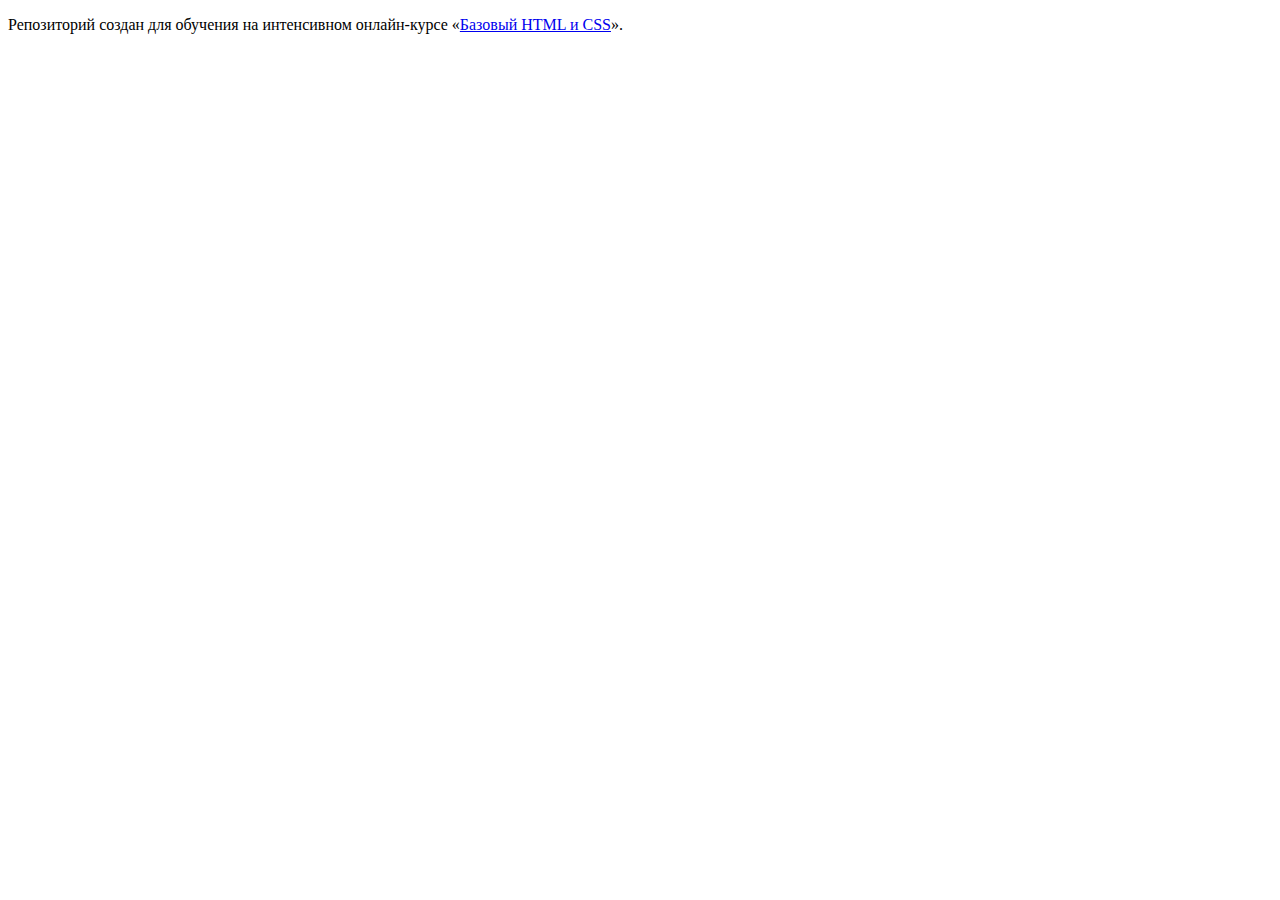
==== master/index.html @ 4f305fe3 ":heavy_check_mark: Сборка #master" ====
<!DOCTYPE html>
<html lang="ru">
  <head>
    <meta charset="utf-8">
    <title>HTML Academy: Седона</title>
    <base href="https://htmlacademy-htmlcss.github.io/113967-sedona/master/">
</head>
  <body>

    <p>Репозиторий создан для обучения на интенсивном онлайн‑курсе «<a href="https://htmlacademy.ru/intensive/htmlcss">Базовый HTML и CSS</a>».</p>

  </body>
</html>
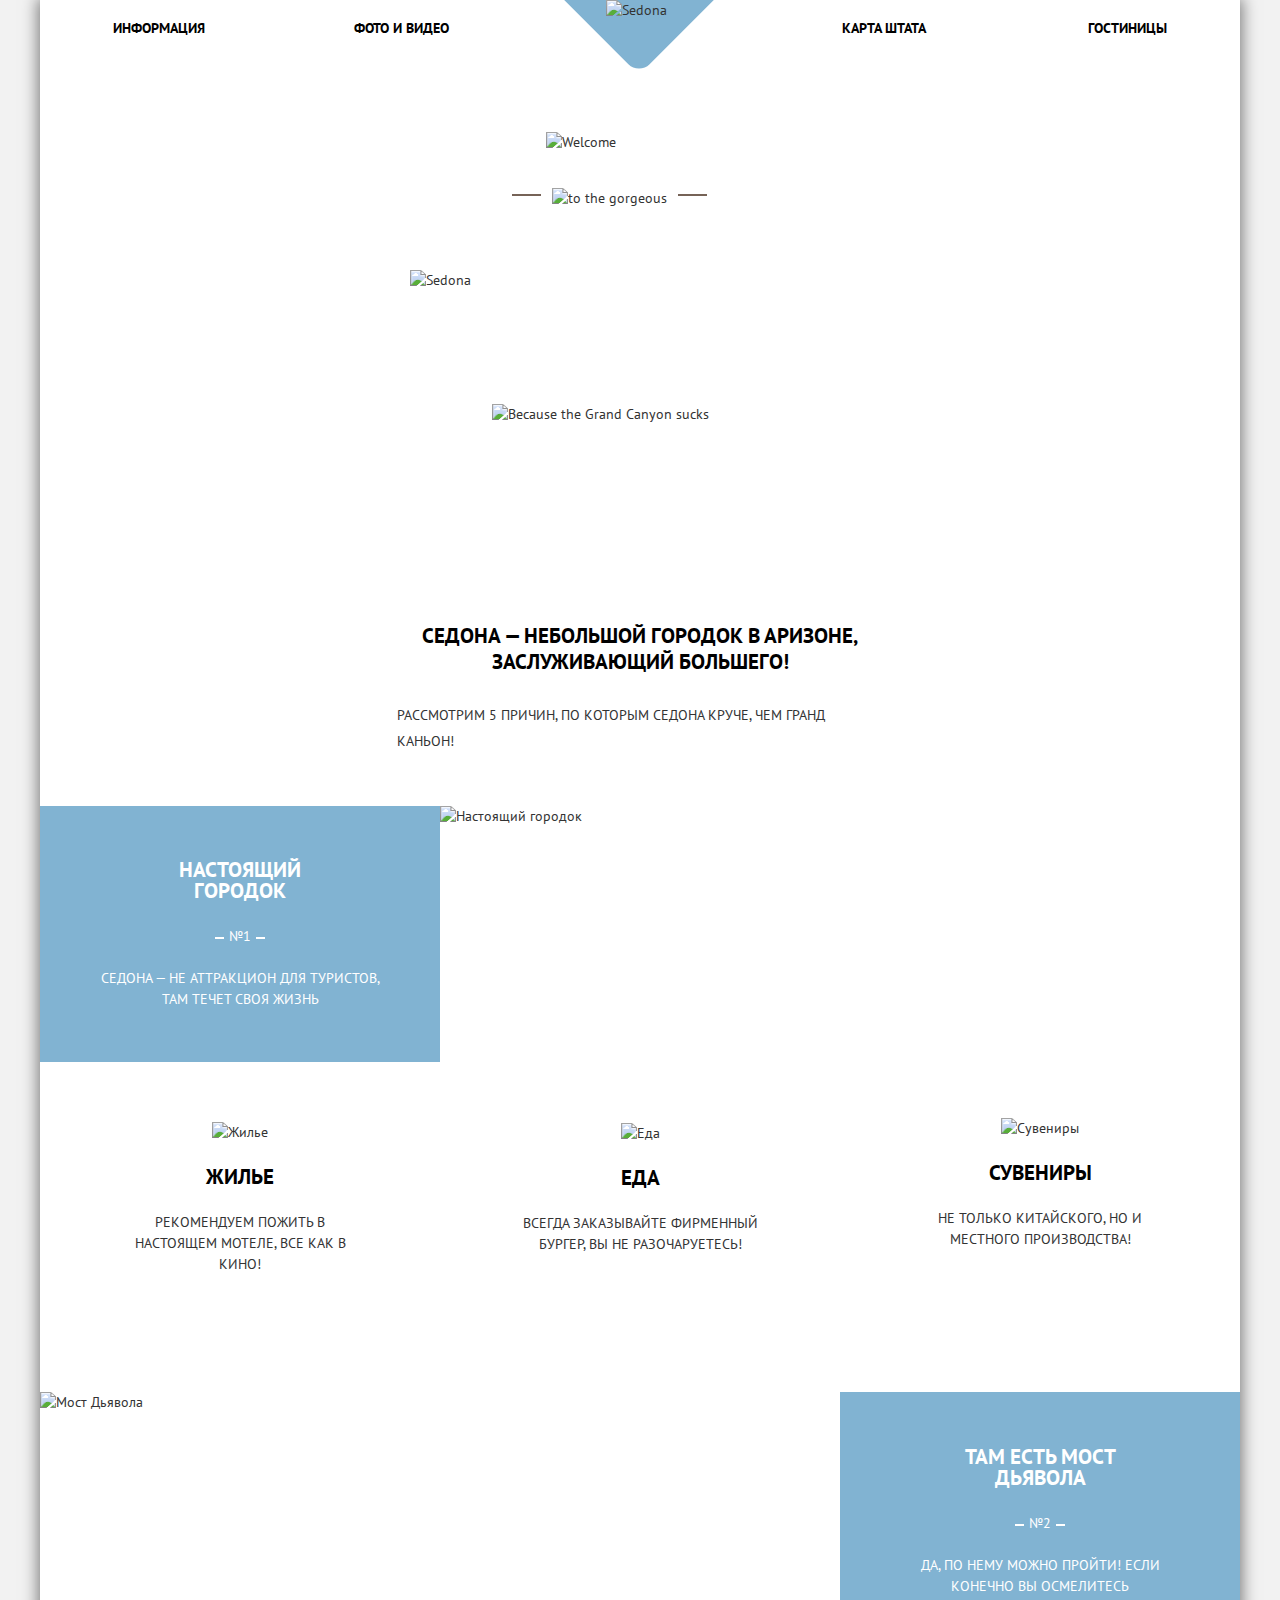
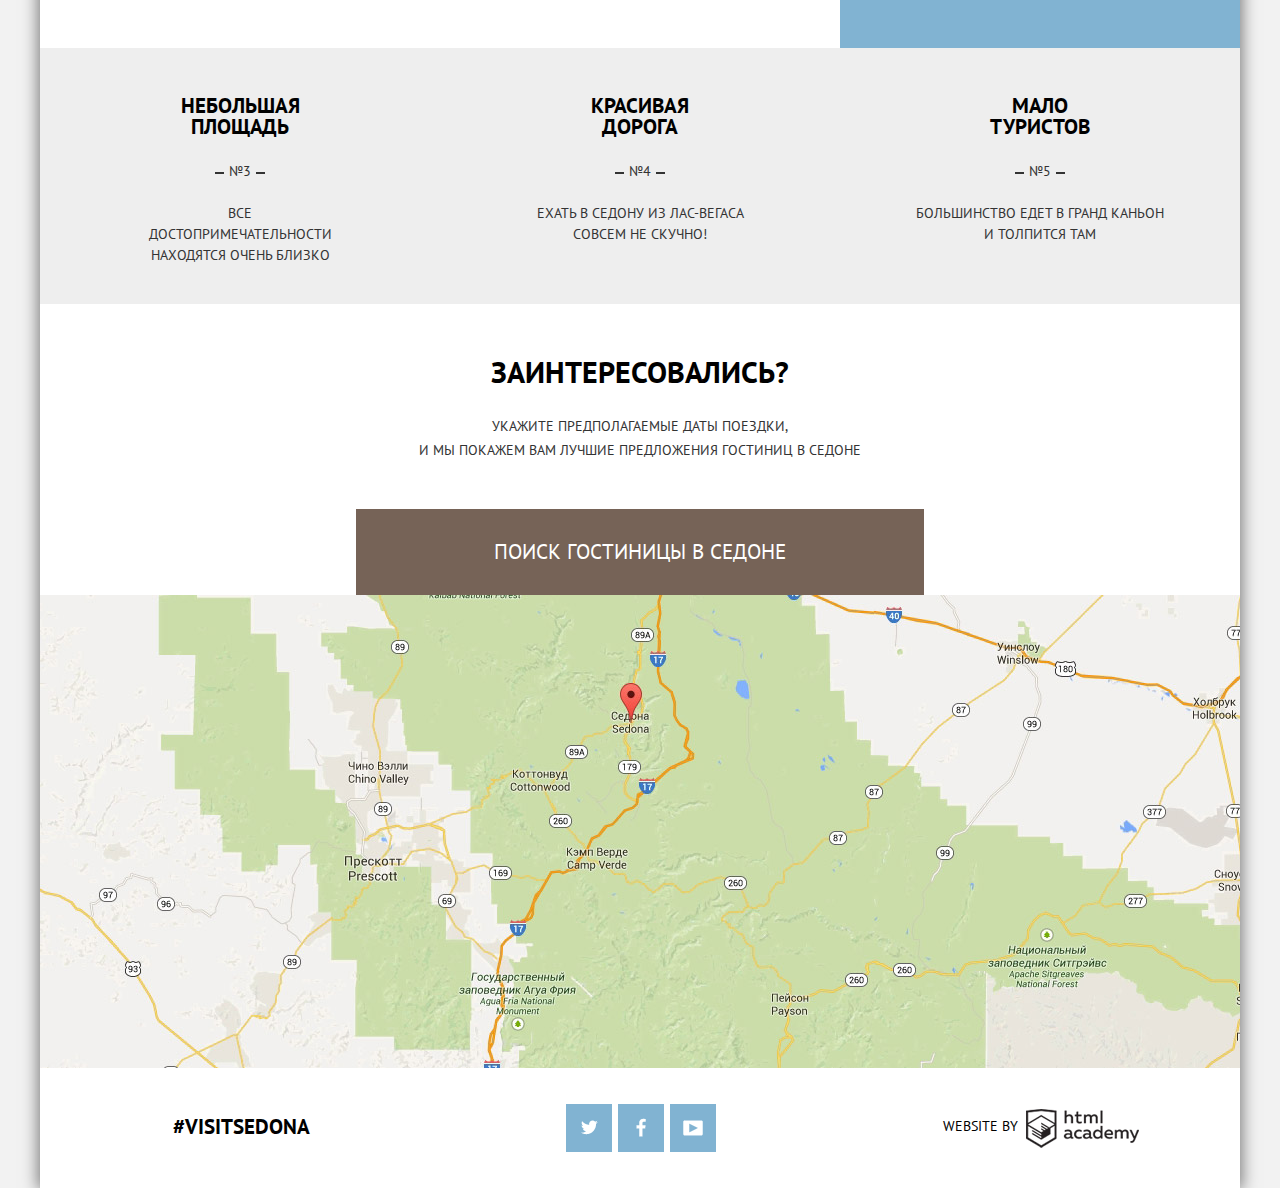
==== commit 9503d313: ":heavy_check_mark: Сборка #master" ====
--- a/master/index.html
+++ b/master/index.html
@@ -1,13 +1,312 @@
 <!DOCTYPE html>
 <html lang="ru">
-  <head>
-    <meta charset="utf-8">
-    <title>HTML Academy: Седона</title>
-    <base href="https://htmlacademy-htmlcss.github.io/113967-sedona/master/">
+	<head>
+		<meta charset="UTF-8">
+		
+		<title>Sedona</title>
+		
+		<link rel="stylesheet" type="text/css" href="css/normalize.css">
+		
+		<link href="https://fonts.googleapis.com/css?family=PT+Sans:400,400italic,700,700italic&subset=latin,cyrillic" rel="stylesheet" type="text/css">
+		
+		<link rel="stylesheet" href="css/style.min.css">
+	  <base href="https://htmlacademy-htmlcss.github.io/113967-sedona/master/">
 </head>
-  <body>
-
-    <p>Репозиторий создан для обучения на интенсивном онлайн‑курсе «<a href="https://htmlacademy.ru/intensive/htmlcss">Базовый HTML и CSS</a>».</p>
-
-  </body>
-</html>
+
+	<body class="index">
+		<div class="wrapper">
+			<header class="main-header">
+				<nav class="main-menu">
+					<ul class="main-menu__navigation main-menu__navigation-left">
+						<li class="main-menu__items">
+							<a href="#" class="main-menu__links">Информация</a>
+						</li>
+
+						<li class="main-menu__items">
+							<a href="#" class="main-menu__links">Фото и видео</a>
+						</li>
+					</ul>	
+					
+					<ul class="main-menu__navigation main-menu__navigation-right">		
+						<li class="main-menu__items">
+							<a href="#" class="main-menu__links">Карта штата</a>
+						</li>
+
+						<li class="main-menu__items">
+							<a href="#" class="main-menu__links">Гостиницы</a>
+						</li>
+					</ul>
+				</nav>
+
+				<figure class="logo">
+					<img src="img/logo.png" alt="Sedona" width="67" height="56">
+				</figure>
+			</header>
+
+			<main>
+				<figure class="intro">
+					<figure class="intro__txt1">
+						<img src="img/welcome.png" alt="Welcome" width="188" height="45">
+					</figure>
+					
+					<figure class="intro__txt2">
+						<img src="img/to-the-gorgeous.png" alt="to the gorgeous" width="176" height="30">
+					</figure>
+					
+					<figure class="intro__txt3">
+						<img src="img/sedona.png" alt="Sedona" width="458" height="78">
+					</figure>
+					
+					<figure class="intro__txt4">
+						<img src="img/because.png" alt="Because the Grand Canyon sucks" width="296" height="80">
+					</figure>
+															
+					<img src="img/sedona-background.jpg" alt="Sedona" width="1200" height="773" class="intro__background">
+					
+					<!--Маска фонового изображения-->
+					<div class="decorations decorations-top decorations-top1"></div>
+
+					<div class="decorations decorations-top decorations-top2"></div>
+
+					<div class="decorations decorations-bottom decorations-bottom1"></div>
+
+					<div class="decorations decorations-bottom decorations-bottom2"></div>
+				</figure>
+
+				<section class="content">
+					<div class="content__title">
+						<h2>
+							Седона — небольшой городок в Аризоне, заслуживающий большего!
+						</h2>
+
+						<p>
+							Рассмотрим 5 причин, по которым Седона круче, чем гранд каньон!
+						</p>
+					</div>
+
+					<div class="previews">
+						<div class="previews__about about-town">
+							<h3>
+								Настоящий городок
+							</h3>
+
+							<div class="previews__sign sign-about">
+								№1
+							</div>
+
+							<p>
+								Седона — не аттракцион для туристов, там течет своя жизнь
+							</p>
+						</div>
+
+						<figure class="previews__preview town">
+							<img src="img/town.jpg" alt="Настоящий городок" width="800" height="256">
+						</figure>
+					</div>
+
+					<div class="advices">
+						<div class="advice housing">
+							<figure class="advice__logo litle-home">
+								<img src="img/litle-home.png" width="75" height="72" alt="Жилье">
+							</figure>
+
+							<h2>
+								Жилье
+							</h2>
+
+							<p>
+								Рекомендуем пожить в настоящем мотеле, все как в кино!
+							</p>
+						</div>
+
+						<div class="advice food">
+							<figure class="advice__logo burger">
+								<img src="img/burger.png" alt="Еда" width="74" height="70">
+							</figure>
+
+							<h2>
+								Еда
+							</h2>
+
+							<p>
+								Всегда заказывайте фирменный бургер, Вы не разочаруетесь!
+							</p>
+						</div>		
+
+						<div class="advice souvenirs">
+							<figure class="advice__logo souvenir">
+								<img src="img/souvenirs.png" alt="Сувениры" width="64" height="76">
+							</figure>
+
+							<h2>
+								Сувениры
+							</h2>
+
+							<p>
+								Не только китайского, но и местного производства!
+							</p>
+						</div>		
+					</div>
+
+					<div class="previews">
+						<figure class="previews__preview bridge">
+							<img src="img/bridge.jpg" alt="Мост Дьявола" width="800" height="256">
+						</figure>
+
+						<div class="previews__about about-bridge">
+							<h3>
+								Там есть Мост Дьявола
+							</h3>
+
+							<div class="previews__sign sign-about">
+								№2
+							</div>
+
+							<p>
+								Да, по нему можно пройти! Если конечно вы осмелитесь
+							</p>
+						</div>
+					</div>
+
+					<div class="differences">
+						<div class="difference area">
+							<h2>
+								Небольшая площадь
+							</h2>
+
+							<div class="difference__sign sign-about">
+								№3
+							</div>
+
+							<p>
+								Все достопримечательности находятся очень близко
+							</p>
+						</div>
+
+						<div class="difference road">
+							<h2>
+								Красивая дорога
+							</h2>
+
+							<div class="difference__sign sign-about">
+								№4
+							</div>
+
+							<p>
+								Ехать в Седону из Лас-Вегаса совсем не скучно!
+							</p>
+						</div>
+
+						<div class="difference tourists">
+							<h2>
+								Мало туристов
+							</h2>
+
+							<div class="difference__sign sign-about">
+								№5
+							</div>
+
+							<p>
+								Большинство едет в гранд каньон и толпится там
+							</p>
+						</div>
+					</div>
+				</section>
+
+				<section class="interest">
+					<h1>
+						Заинтересовались?
+					</h1>
+
+					<p>
+						Укажите предполагаемые даты поездки,<br> и мы покажем вам лучшие предложения гостиниц в седоне
+					</p>
+
+					<div class="hotel">
+						<a href="#" class="hotel__search btn-brown">
+							Поиск гостиницы в Седоне
+						</a>
+
+						<form action="#" method="post" class="hotel__form">
+							<div class="input-container">
+								<label for="date-enter" class="label-input label-enter">Дата заезда:</label>
+
+								<input type="text" name="date-enter" id="date-enter" class="date date-enter" placeholder="24 апреля 2016">
+								
+								<button type="button" name="calendar" class="date-calendar"></button>
+							</div>
+
+							<div class="input-container">
+								<label for="date-out" class="label-input label-out">Дата выезда:</label>
+
+								<input type="text" name="date-out" id="date-out" class="date date-out" placeholder="4 июля 2016">
+								
+								<button type="button" name="calendar" class="date-calendar"></button>
+							</div>
+
+							<div class="input-container input-seats">
+								<label for="adults" class="label-input label-seats label-adults">Взрослые:</label>
+							
+								<button type="button" name="btn-minus__adults" class="hotel__btn minus">-</button>
+
+								<input type="text" name="adults" id="adults" class="seats adults" value="2">
+
+								<button type="button" name="btn-plus__adults" class="hotel__btn plus">+</button>	
+							</div>
+
+							<div class="input-container input-seats">
+								<label for="children" class="label-input label-seats label-children">Дети:</label>
+							
+								<button type="button" name="btn-minus__children" class="hotel__btn minus">-</button>
+
+								<input type="text" name="children" id="children" class="seats children" value="0">
+
+								<button type="button" name="btn-plus__children" class="hotel__btn plus">+</button>	
+							</div>
+
+							<button type="submit" name="hotel-btn" id="hotel-btn" class="hotel__btn-sub btn btn-blue">Найти</button>
+						</form>
+					</div>
+				</section>
+			</main>
+
+			<iframe class="map" src="https://www.google.com/maps/embed?pb=!1m18!1m12!1m3!1d52383.84584638102!2d-111.82320745862033!3d34.85646941367966!2m3!1f0!2f0!3f0!3m2!1i1024!2i768!4f13.1!3m3!1m2!1s0x872da132f942b00d%3A0x5548c523fa6c8efd!2z0KHQtdC00L7QvdCwLCDQkNGA0LjQt9C-0L3QsCA4NjMzNiwg0KHQqNCQ!5e0!3m2!1sru!2sru!4v1468255187045" width="1200" height="473" style="border:0" allowfullscreen></iframe>
+
+			<footer class="main-footer">
+				<section class="hashtag">
+					<h2>
+						<a href="#" class="hashtag__link">
+							#visitsedona
+						</a>
+					</h2>
+				</section>
+
+				<section class="social">
+					<ul class="social__navigation">
+						<li class="social__items">
+							<a href="#" class="social__links twitter btn-blue">Twitter</a>
+						</li>
+
+						<li class="social__items">
+							<a href="#" class="social__links facebook btn-blue">Facebook</a>
+						</li>
+
+						<li class="social__items">
+							<a href="#" class="social__links youtube btn-blue">Youtube</a>
+						</li>
+					</ul>
+				</section>	
+
+				<section class="copyright">
+					<div class="copyright__developer">
+						Website by <span class="htmla">Html Academy</span>
+					</div>
+					
+					<a href="#" class="developer"></a>
+				</section>					
+			</footer>
+		</div>	
+		
+		<script src="js/script.min.js"></script>
+	</body>
+</html>--- a/master/css/style.min.css
+++ b/master/css/style.min.css
@@ -0,0 +1 @@
+.clearfix{content:'';display:table;clear:both}body{font-size:14px;line-height:21px;color:#333;font-weight:400;font-family:"PT Sans",Arial,sans-serif;text-transform:none;width:100%;margin:0;padding:0;background:#f2f2f2}.wrapper{width:1200px;margin:0 auto;padding:0;background:#fff;overflow:hidden;box-shadow:0 0 15px 2px rgba(0,0,0,.5)}h1{font-size:30px;line-height:24px;color:#000;font-weight:700;font-family:"PT Sans",Arial,sans-serif;text-transform:uppercase;margin:0;padding:0}h2{font-size:21px;line-height:21px;color:#000;font-weight:700;font-family:"PT Sans",Arial,sans-serif;text-transform:uppercase;margin:0;padding:0}h3{font-size:21px;line-height:21px;color:#fff;font-weight:700;font-family:"PT Sans",Arial,sans-serif;text-transform:uppercase;margin:0;padding:0}figure,p{margin:0;padding:0}img{max-width:100%;height:auto}::-webkit-input-placeholder{text-transform:uppercase;color:#000;opacity:1}::-moz-placeholder{text-transform:uppercase;color:#000;opacity:1}:-moz-placeholder{text-transform:uppercase;color:#000;opacity:1}:-ms-input-placeholder{text-transform:uppercase;color:#000;opacity:1}.btn-blue{color:#fff;text-transform:uppercase;text-decoration:none;background:#81b3d2;cursor:pointer}.btn-blue:hover{background:#669ec0}.btn-blue:active{background:#5496bd;filter:brightness(80%);-webkit-filter:brightness(80%);-moz-filter:brightness(80%);-o-filter:brightness(80%);-ms-filter:brightness(80%)}.btn-brown{color:#fff;text-transform:uppercase;text-decoration:none;background:#766357;cursor:pointer}.btn-brown:hover{background:#604e43}.btn-brown:active{background:#604e43;filter:brightness(85%);-webkit-filter:brightness(85%);-moz-filter:brightness(85%);-o-filter:brightness(85%);-ms-filter:brightness(85%)}.main-header{position:relative;padding:0 73px;background:#fff}.main-menu::after{content:'';display:table;clear:both}.main-menu__navigation{margin:0;padding:0;list-style:none;font-size:0}.main-menu__navigation-left{float:left}.main-menu__navigation-right{float:right}.main-menu__items{font-size:14px;line-height:26px;color:0;font-weight:700;font-family:"PT Sans",Arial,sans-serif;text-transform:uppercase;margin:0;display:inline-block;vertical-align:top;width:128px;padding:15px 0}.main-menu__navigation-left .main-menu__items{margin-right:113px}.main-menu__navigation-right .main-menu__items{text-align:right;margin-left:113px}.main-menu__links{color:#000;text-decoration:none}.main-menu__links:hover{color:#81b3d2}.main-menu__links:active{color:#b2b2b2}.main-menu__links--active{color:#9b8d84}.main-menu__links--active:hover{color:#604e43}.main-menu__links--active:active{color:#e6e3e1}.logo{position:absolute;top:0;left:566px;z-index:2}.logo::before{content:'';position:absolute;top:-58px;left:-22px;width:110px;height:110px;-webkit-transform:rotate(45deg);transform:rotate(45deg);background:#81b3d2;border-radius:15px 0;z-index:-1}.intro{width:100%;height:530px;position:relative;margin-bottom:37px;overflow:hidden;z-index:1}.intro__txt1{position:absolute;top:76px;left:506px}.intro__txt2{position:absolute;padding:0 40px;top:132px;left:472px}.intro__txt2::after,.intro__txt2::before{content:'';position:absolute;top:30%;width:29px;height:2px;background:#766357}.intro__txt2::before{left:0}.intro__txt2::after{right:0}.intro__txt3{position:absolute;top:214px;left:370px}.intro__txt4{position:absolute;top:348px;left:452px}.intro__background{position:absolute;top:-57px;z-index:-1}.decorations{position:absolute}.decorations-top{bottom:-83px;border:83px solid transparent}.decorations-top1{left:251px;border-left:480px solid #fff;-webkit-transform:rotate(-1deg);transform:rotate(-1deg)}.decorations-top2{right:251px;border-right:480px solid #fff;-webkit-transform:rotate(1deg);transform:rotate(1deg)}.decorations-bottom{bottom:-16px;width:350px;height:80px;background:#fff}.decorations-bottom1{left:-5px;-webkit-transform:rotate(5deg);transform:rotate(5deg)}.decorations-bottom2{right:-5px;-webkit-transform:rotate(-5deg);transform:rotate(-5deg)}.content::after{content:'';display:table;clear:both}.content__title{margin-bottom:52px}.content__title h2{width:450px;margin:0 auto 27px;line-height:26px;text-align:center}.content__title p{width:487px;margin:0 auto;line-height:26px;text-transform:uppercase}.previews__about{float:left;width:400px;height:256px;background:#81b3d2;box-sizing:border-box}.sign-about{position:relative;width:50px;margin:0 auto 21px;text-align:center;color:#333}.previews__sign{color:#fff}.sign-about::after,.sign-about::before{content:'';position:absolute;width:9px;height:2px;top:50%;background:#333}.previews__sign::after,.previews__sign::before{background:#fff}.sign-about::before{left:0}.sign-about::after{right:0}.about-town{padding:53px 59px 57px}.about-bridge{padding:54px 49px 56px}.about-town h3{width:130px;margin:0 auto}.about-bridge h3{width:151px;margin:0 auto}.previews__about h3{margin-bottom:25px;text-align:center}.previews__about p{color:#fff;text-transform:uppercase;text-align:center}.previews__preview{float:left;width:800px;height:256px}.advice{float:left;width:400px;height:330px;background:#fff}.litle-home{margin-top:60px}.advice__logo{margin-bottom:23px;text-align:center}.advice h2{margin-bottom:25px;text-align:center}.advice p{margin:0 auto;text-align:center;text-transform:uppercase}.housing p{width:252px}.burger{margin-top:61px}.food p{width:285px}.souvenir{margin-top:56px}.souvenirs p{width:272px}.difference{float:left;width:400px;height:256px;background:#eee}.difference h2{width:155px;margin:47px auto 24px;text-align:center}.difference p{margin:0 auto;text-transform:uppercase;text-align:center}.area p{width:208px}.road p{width:262px}.tourists p{width:260px}.interest{position:relative;height:235px}.interest h1{margin-top:56px;margin-bottom:30px;text-align:center}.interest p{line-height:24px;text-transform:uppercase;text-align:center}.hotel{position:absolute;left:316px;bottom:0}.hotel__search{font-size:21px;line-height:26px;color:#fff;font-weight:400;font-family:"PT Sans",Arial,sans-serif;text-transform:uppercase;margin:0;display:inline-block;vertical-align:top;padding:30px 138px}@-webkit-keyframes anim{0%{-webkit-transform:translateY(2000px);transform:translateY(2000px)}70%{-webkit-transform:translateY(-50px);transform:translateY(-50px)}90%{-webkit-transform:translateY(40px);transform:translateY(40px)}100%{-webkit-transform:translateY(0);transform:translateY(0)}}@keyframes anim{0%{-webkit-transform:translateY(2000px);transform:translateY(2000px)}70%{-webkit-transform:translateY(-50px);transform:translateY(-50px)}90%{-webkit-transform:translateY(40px);transform:translateY(40px)}100%{-webkit-transform:translateY(0);transform:translateY(0)}}.hotel__form{display:none;position:absolute;top:86px;width:100%;height:395px;box-sizing:border-box;padding:55px 50px 55px 55px;font-size:0;line-height:26px;color:#000;font-weight:700;text-transform:uppercase;background:#fff;box-shadow:0 7px 15px 0 rgba(0,1,1,.15);-webkit-animation:anim .8s;animation:anim .8s}.hotel__form--show{display:block}.input-container{font-size:14px;position:relative}.hotel__form input{background-color:#f2f2f2}.hotel__form input:hover{background-color:#ebebeb}.hotel__form input:focus{background-color:#fff;box-shadow:inset 0 0 0 2px #e5e5e5}.date{width:346px;height:38px;box-sizing:border-box;padding-left:15px;border:none;outline:0}.date-calendar{width:21px;height:22px;position:absolute;top:8px;right:15px;border:none;outline:0;background:url(../img/calendar.png) 100% 100% no-repeat;cursor:pointer}.date-calendar:hover{background-image:url(../img/calendar--black.png)}.date-calendar:focus{background-image:url(../img/calendar--blue.png)}.label-enter{margin-right:20px}.label-out{margin-right:16px}.input-container:not(:last-of-type){margin-bottom:30px}.input-seats{display:inline-block;vertical-align:top;margin-bottom:53px;font-size:0}.input-seats:not(:last-of-type){margin-right:53px}.label-seats{font-size:14px}.label-adults{margin-right:40px}.label-children{margin-right:27px}.hotel__btn{display:inline-block;vertical-align:bottom;width:38px;height:38px;font-size:25px;line-height:26px;color:#a9a9a9;font-weight:700;border:none;outline:0;cursor:pointer;background:#f2f2f2}.hotel__btn:hover{color:#000}.hotel__btn:active{color:#81b3d2}.seats{display:inline-block;vertical-align:top;width:38px;height:36px;font-size:14px;text-align:center;border:none;outline:0}.hotel__btn-sub{font-size:21px;line-height:26px;font-weight:700;padding:16px 196px;border:none;outline:0}.filter{width:100%;height:217px;padding:0 73px;background-image:url(../img/sedona-background--filter.jpg);background-repeat:no-repeat;background-position:0 15%;background-color:#7097b8}.filter::after{content:'';display:table;clear:both}.filter__input-container{float:left;position:relative;margin-top:72px}.filter__input{display:none}.filter__title{position:absolute;top:-45px;font-size:16px;color:#fff;font-weight:700;text-transform:uppercase}.filter__navigation{margin:0;padding:0;color:#fff;text-transform:uppercase;list-style:none;font-size:0}.filter__item{margin-bottom:25px;font-size:14px}.filter__label{position:relative;cursor:pointer}.filter__label::before{content:'';display:inline-block;vertical-align:top;width:21px;height:21px;margin-right:17px;border:2px solid #fff;border-radius:5px;box-sizing:border-box}.filter__input:checked+.filter__label::after{content:'';position:absolute;top:0;left:5px;width:19px;height:11px;box-sizing:border-box;background:0 0;border:5px solid #fff;border-top:none;border-right:none;-webkit-transform:rotate(-45deg);transform:rotate(-45deg);box-shadow:0 2px 0 0 rgba(77,121,156,.9),inset 0 -2px 0 0 rgba(77,121,156,.9)}.filter__input:disabled+.filter__label::before{border-color:#6a6a6a}.filter__input:disabled+.filter__label::after{border-color:#6a6a6a}.filter__structure{width:241px}.filter__housing{width:288px;padding-left:14px;margin-right:185px}.filter__cost{width:328px;margin-top:58px}.filter__cost .filter__title{top:-30px}.price-control{position:relative;width:314px;height:31px;margin-left:10px;margin-bottom:20px;font-size:0;line-height:21px;color:#fff;font-weight:400;text-transform:uppercase;border:2px solid #fff;border-radius:2px}.price-control::after{content:'';position:absolute;top:50%;left:50%;width:2px;height:22px;background:#fff;-webkit-transform:translate(-50%,-50%);transform:translate(-50%,-50%)}.price-control__label{display:inline-block;vertical-align:top;width:90px;font-size:14px;line-height:30px;padding-left:65px;cursor:pointer}.label-max{padding-left:56px}.price-control__price{width:50px;margin:0;color:inherit;font:inherit;font-size:14px;background:0 0;border:none;outline:0}.range-control{margin-left:10px;margin-bottom:32px}.range-control__scale{width:100%;height:2px;background:rgba(255,255,255,.5);cursor:pointer}.range-control__bar{position:relative;width:85%;height:100%;background:#fff}.range-control__toggle{position:absolute;top:-10px;width:20px;height:20px;background:#ababab;box-sizing:border-box;border:8px solid #fff;border-radius:50%}.range-control__toggle:hover{background:#1c4f80}.toggle-min{left:0}.toggle-max{right:0}.filter-btn{display:inline-block;vertical-align:top;width:137px;height:36px;margin-left:95px;color:#fff;font-weight:700;text-transform:uppercase;outline:0;background:0 0;border:2px solid #fff;border-radius:2px;cursor:pointer}.filter-btn:hover{color:#000;background:#fff}.sort{position:relative;padding:30px 73px 31px;border-bottom:1px solid rgba(0,0,0,.2)}.sort__navigation{margin:0;padding:0;list-style:none;font-size:0}.sort__item{display:inline-block;vertical-align:top;font-size:12px;line-height:18px;text-transform:uppercase}.sort__item:not(:last-child){margin-right:32px}.sort__item:not(:first-child){margin-top:6px}.sort__navigation .sort__finding{margin-right:47px}.found{font-size:21px;line-height:26px;color:#000;font-weight:700}.sort__navigation .sort__item--black{margin-right:40px;color:#000}.sort__link{color:rgba(0,0,0,.5);text-decoration:none;border-bottom:1px dotted rgba(0,0,0,.5)}.sort__link:hover{color:#81b3d2;border-bottom:1px dotted #81b3d2}.sort__link:active{color:#000;border:none}.sort__link--active,.sort__link--active:hover{color:#81b3d2;border:none}.arrow{position:absolute;display:inline-block;vertical-align:top;border:6px solid transparent;cursor:pointer}.arrow--top{bottom:44%;right:95px;border-top:10px solid #ccc;-webkit-transform:rotate(180deg);transform:rotate(180deg)}.arrow--down{top:45%;right:73px;border-top:10px solid #ccc}.arrow--down:hover,.arrow--top:hover{border-top-color:#000}.arrow--active,.arrow--active:hover,.arrow--down:active,.arrow--top:active{border-top-color:#81b3d2}.show-hotels{margin-bottom:9px;padding:0 73px}.show-hotels__content{position:relative;padding-top:30px;padding-bottom:24px}.show-hotels__content::before{content:'';position:absolute;left:0;right:0;bottom:0;margin:0 -73px;border-bottom:1px solid rgba(0,0,0,.2)}.show-hotels__content::after{content:'';display:table;clear:both}.show-hotels__logo{float:left;width:135px;margin-right:29px}.show-hotels__content-container{float:left;width:364px;font-size:0}.show-hotels__title{margin:-5px 0 6px;padding:0;line-height:26px}.show-hotels__title-link{color:#000;text-decoration:none}.show-hotels__title-link:hover{color:#81b3d2}.show-hotels__title-link:active{color:#000;opacity:.5}.btn-container{margin:0;padding:0;display:inline-block;vertical-align:top;list-style:none}.btn-container:not(:last-child){margin-right:6px}.btn-container__item:first-child{margin-bottom:17px}.btn-container__sign{font-size:14px;text-transform:uppercase}.show-hotels__btn{font-size:14px;padding:5px 17px}.rating{float:right;width:241px;display:inline-block;vertical-align:top;text-align:right}.rating__stars{margin-bottom:38px}.rating__value{display:inline-block;vertical-align:top;padding:4px 13px;color:#666;text-transform:uppercase;background:#f2f2f2}.map{width:100%;height:473px;background:url(../img/map.jpg) 100% 100% no-repeat}.main-footer{padding:0 73px 36px}.main-footer::after{content:'';display:table;clear:both}.hashtag{float:left;width:240px;margin-top:42px;margin-right:88px}.hashtag h2{margin-left:60px}.hashtag__link{text-decoration:none;color:#000}.social{float:left;width:400px;margin-top:30px;margin-right:88px}.social__navigation{margin:0;padding:0;list-style:none;font-size:0;text-align:center}.social__items{display:inline-block;vertical-align:top}.social__items:not(:last-of-type){margin-right:6px}.social__links{display:block;width:46px;height:48px}.social__links::before{content:'';display:block}.twitter::before{width:17px;height:15px;background-image:url(../img/spritesheet.png);background-repeat:no-repeat;background-position:-306px -10px;-webkit-transform:translate(15px,16px);transform:translate(15px,16px)}.facebook::before{width:10px;height:19px;background-image:url(../img/spritesheet.png);background-repeat:no-repeat;background-position:-10px -10px;-webkit-transform:translate(18px,14px);transform:translate(18px,14px)}.youtube::before{width:20px;height:16px;background-image:url(../img/spritesheet.png);background-repeat:no-repeat;background-position:-343px -10px;-webkit-transform:translate(13px,16px);transform:translate(13px,16px)}.copyright{float:left;width:238px;margin-top:35px}.copyright__developer{display:inline-block;vertical-align:middle;margin-left:14px;line-height:26px;color:#000;text-transform:uppercase}.developer{display:inline-block;vertical-align:middle;width:113px;height:39px;background-image:url(../img/spritesheet.png);background-repeat:no-repeat;background-position:-40px -10px}.developer:hover{background-position:-173px -10px}.developer:active{background-position:-40px -10px;opacity:.5}.htmla{font-size:0}